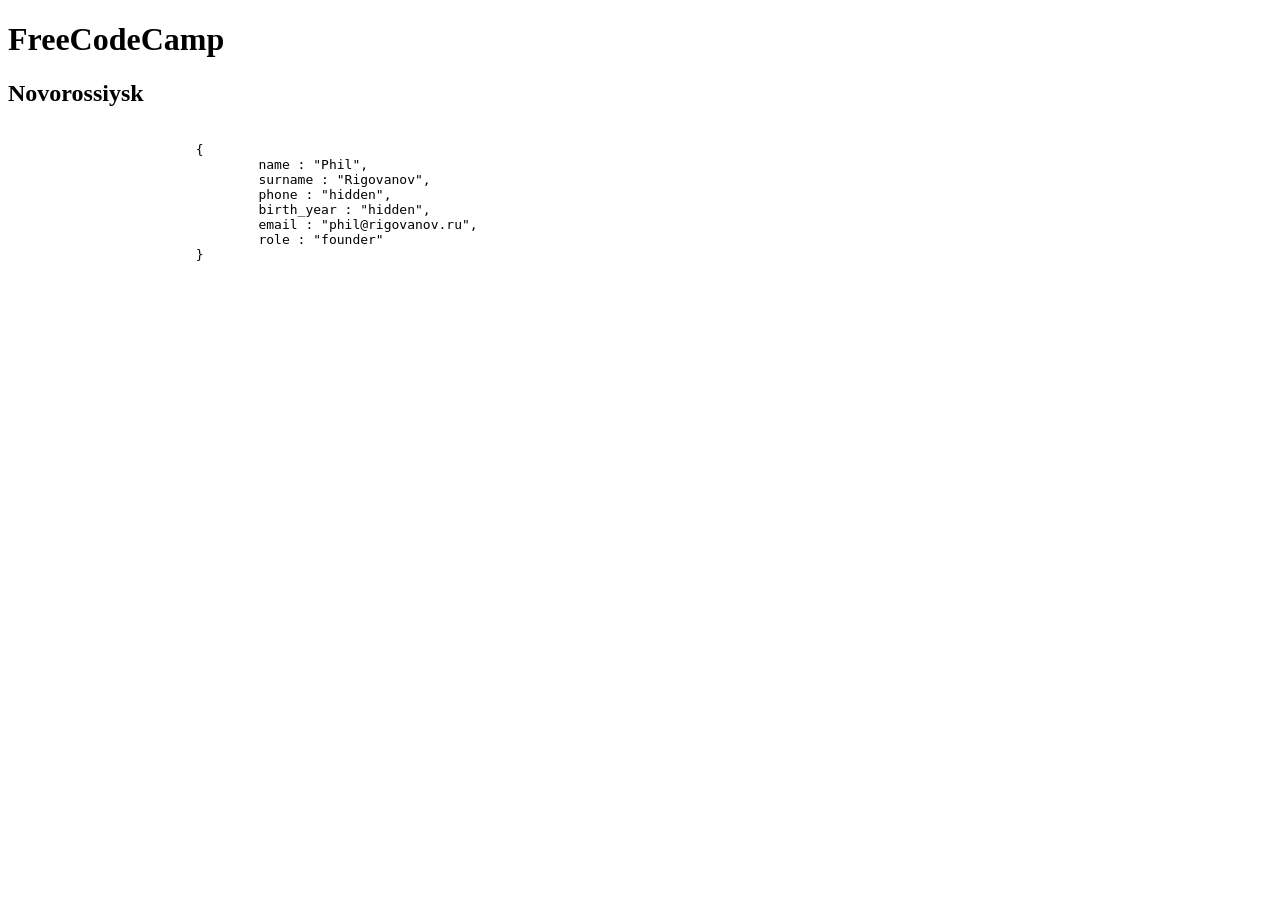
==== participants/a1ip/index.html @ fd6cb242 "Update and rename participants/maxbat/maxbat.html to participants/a1ip/index.html" ====
<!DOCTYPE html>
<html>
    <head>
        <meta charset="utf-8">
        <title>Phil Rigovanov Personal Page</title>
		<link rel="stylesheet" href="./style.css">
    </head>
    <body>
            <div class="header">
                <h1>FreeCodeCamp</h1>
                <h2>Novorossiysk</h2>			
            </div>
        <div id="business_card">
			<pre> 
			{
				<span class="field">name</span> : <span class="value">"Phil"</span>,
				<span class="field">surname</span> : <span class="value">"Rigovanov"</span>,
				<span class="field">phone</span> : <span class="value">"hidden"</span>,
				<span class="field">birth_year</span> : <span class="value">"hidden"</span>,
				<span class="field">email</span> : <span class="value">"phil@rigovanov.ru"</span>,
				<span class="field">role</span> : <span class="value">"founder"</span>
			}	
			</pre>
			</div>
    </body>
</html>
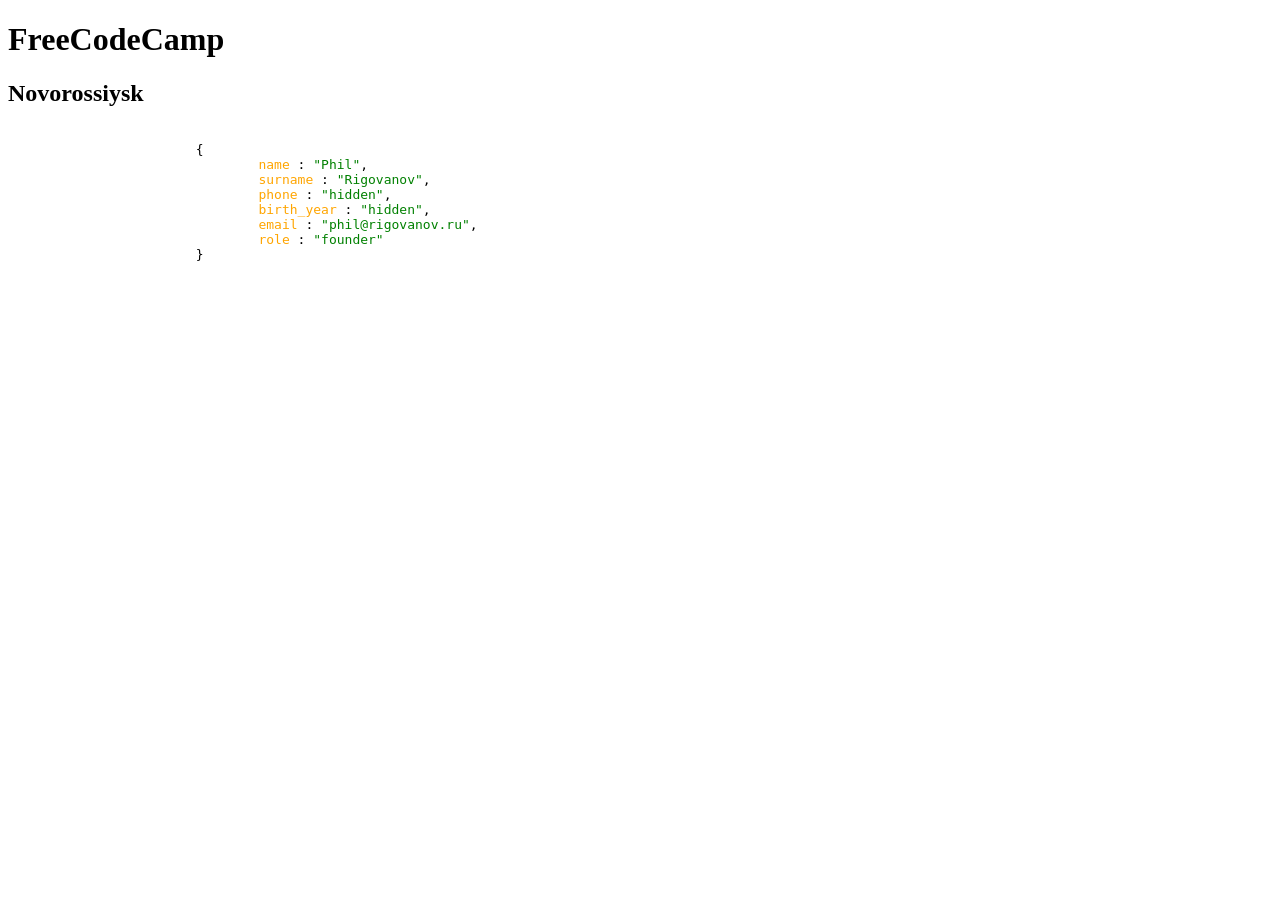
==== commit c6f4b0a5: "Update index.html" ====
--- a/participants/a1ip/index.html
+++ b/participants/a1ip/index.html
@@ -1,5 +1,5 @@
 <!DOCTYPE html>
-<html>
+<html lang="en">
     <head>
         <meta charset="utf-8">
         <title>Phil Rigovanov Personal Page</title>
--- a/participants/a1ip/style.css
+++ b/participants/a1ip/style.css
@@ -0,0 +1,7 @@
+pre span.value {
+	color: green
+}
+
+pre span.field {
+	color: orange
+}
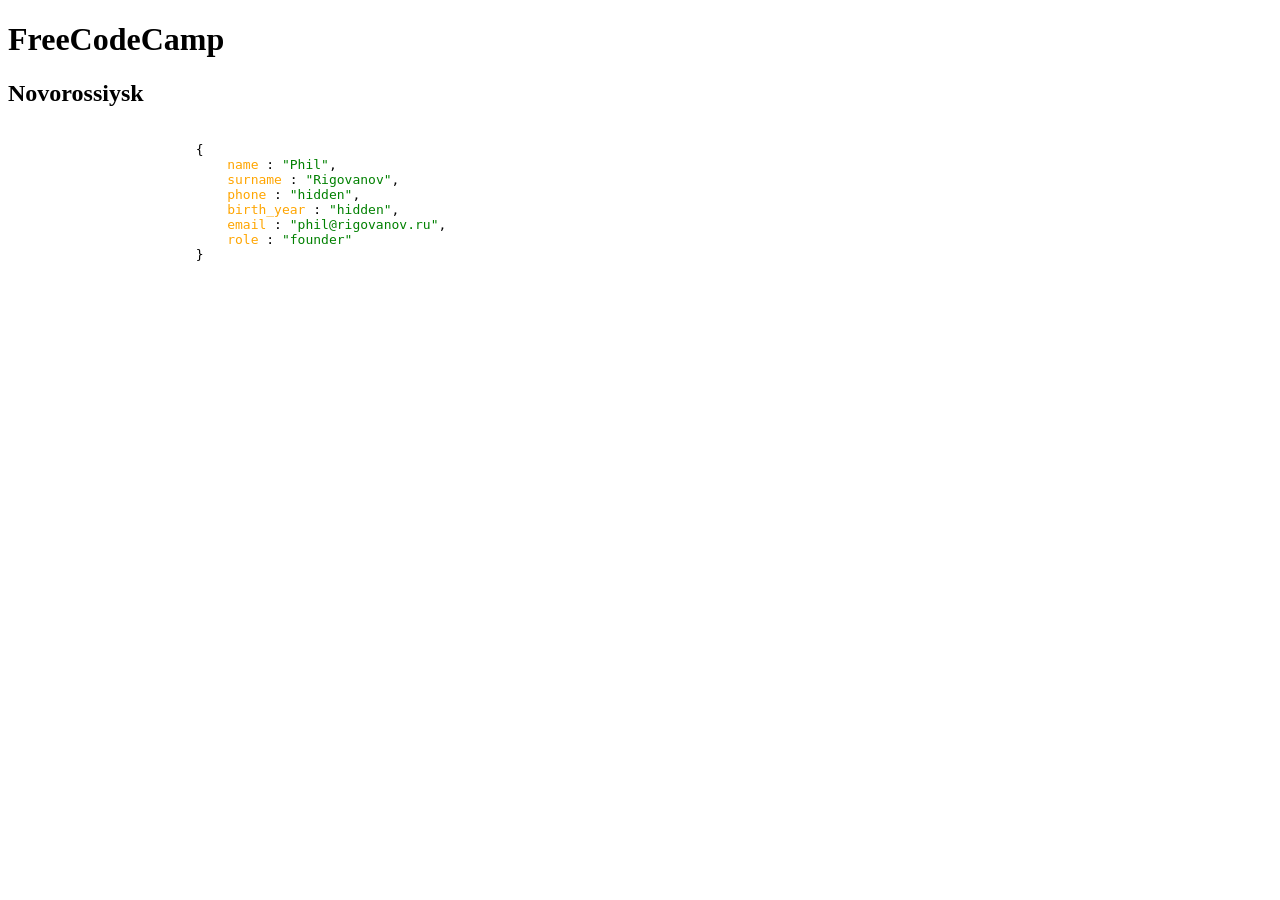
==== commit 06099282: "Update index.html" ====
--- a/participants/a1ip/index.html
+++ b/participants/a1ip/index.html
@@ -13,12 +13,12 @@
         <div id="business_card">
 			<pre> 
 			{
-				<span class="field">name</span> : <span class="value">"Phil"</span>,
-				<span class="field">surname</span> : <span class="value">"Rigovanov"</span>,
-				<span class="field">phone</span> : <span class="value">"hidden"</span>,
-				<span class="field">birth_year</span> : <span class="value">"hidden"</span>,
-				<span class="field">email</span> : <span class="value">"phil@rigovanov.ru"</span>,
-				<span class="field">role</span> : <span class="value">"founder"</span>
+			    <span class="field">name</span> : <span class="value">"Phil"</span>,
+			    <span class="field">surname</span> : <span class="value">"Rigovanov"</span>,
+			    <span class="field">phone</span> : <span class="value">"hidden"</span>,
+			    <span class="field">birth_year</span> : <span class="value">"hidden"</span>,
+			    <span class="field">email</span> : <span class="value">"phil@rigovanov.ru"</span>,
+			    <span class="field">role</span> : <span class="value">"founder"</span>
 			}	
 			</pre>
 			</div>
